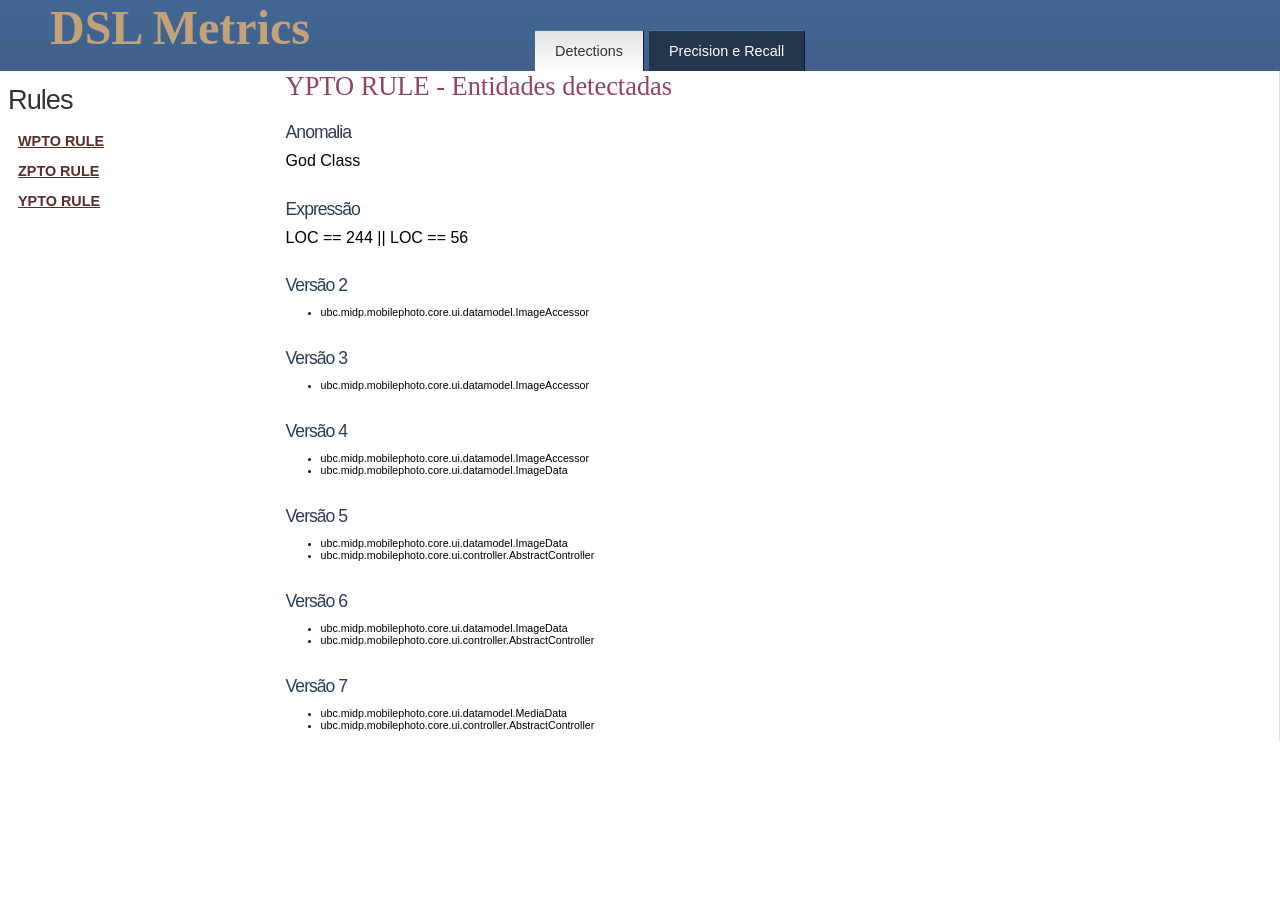
==== dslmetrics/report/detec-ypto.html @ 76623f4b "Adicionando os templates de precision e recall e correção de bugs." ====
<!DOCTYPE html PUBLIC "-//W3C//DTD XHTML 1.0 Strict//EN" "http://www.w3.org/TR/xhtml1/DTD/xhtml1-strict.dtd">
<html xmlns="http://www.w3.org/1999/xhtml">
<head>
<meta http-equiv="Content-Type" content="text/html; charset=UTF-8" />
<link rel="stylesheet" href="styles.css" type="text/css" />
<title>Home</title>
</head>

<body>


				<div id="header">
		
			<div id="logo">
			
				<!--  begin sitename/logo -->
			
				<h1><a href="#">DSL Metrics</a></h1>
				
				<!-- end sitename/logo -->
				
			</div>
		
			<div id="nav">
				<ul>
				
					<!-- begin top navigation -->
										<li class="selected"><a href="index.html">Detections</a></li>
										
										<li><a href="precAndRecIndex.html">Precision e Recall</a></li>
												
										
					<!-- end top navigation -->
					
				</ul>
				
			</div>
			<div class="clear"></div>
</div>	
		<div id="page">
		
						<div id="main-sidebar">
			
				<!-- being sidebar content -->
						
				<div class="sidebar-box">
					<h4>Rules</h4>
					<ul>
												<li><a href="detec-wpto.html" title="WPTO RULE">WPTO RULE</a></li>
												<li><a href="detec-zpto.html" title="ZPTO RULE">ZPTO RULE</a></li>
												<li><a href="detec-ypto.html" title="YPTO RULE">YPTO RULE</a></li>
											</ul>
				</div>
				
				<!-- end sidebar content -->
				
			</div>			
			<div id="main-content">
			
				<!-- begin main content -->
                <h2>YPTO RULE - Entidades detectadas</h2>
				
				<h3>Anomalia</h3>
				<p>God Class</p>
				
                <h3>Expressão</h3>
				
				<p>
					LOC == 244 || LOC == 56
				</p>
				
									<h3>Versão 2</h3>
					
										<p>
					<ul style="font-size:8pt;">
											<li>ubc.midp.mobilephoto.core.ui.datamodel.ImageAccessor</li>
										</ul>
					</p>
					
									<h3>Versão 3</h3>
					
										<p>
					<ul style="font-size:8pt;">
											<li>ubc.midp.mobilephoto.core.ui.datamodel.ImageAccessor</li>
										</ul>
					</p>
					
									<h3>Versão 4</h3>
					
										<p>
					<ul style="font-size:8pt;">
											<li>ubc.midp.mobilephoto.core.ui.datamodel.ImageAccessor</li>
											<li>ubc.midp.mobilephoto.core.ui.datamodel.ImageData</li>
										</ul>
					</p>
					
									<h3>Versão 5</h3>
					
										<p>
					<ul style="font-size:8pt;">
											<li>ubc.midp.mobilephoto.core.ui.datamodel.ImageData</li>
											<li>ubc.midp.mobilephoto.core.ui.controller.AbstractController</li>
										</ul>
					</p>
					
									<h3>Versão 6</h3>
					
										<p>
					<ul style="font-size:8pt;">
											<li>ubc.midp.mobilephoto.core.ui.datamodel.ImageData</li>
											<li>ubc.midp.mobilephoto.core.ui.controller.AbstractController</li>
										</ul>
					</p>
					
									<h3>Versão 7</h3>
					
										<p>
					<ul style="font-size:8pt;">
											<li>ubc.midp.mobilephoto.core.ui.datamodel.MediaData</li>
											<li>ubc.midp.mobilephoto.core.ui.controller.AbstractController</li>
										</ul>
					</p>
					
							
				<!-- end main content -->
				
			</div>
			
			<div class="clear"></div>
			
		</div>

</body>
</html>
---- dslmetrics/report/styles.css ----
html, * {
	margin:0 auto;
	padding:0;
}
body {
	background-image:url('images/bg-gradient.png');
	background-repeat:repeat-x;
	background-color:#ffffff;
	margin:0 auto;
	padding:0;
	font-size:1.0em;
	font-family:"Trebuchet MS", Verdana, Arial;
}

/**
page elements
**/
a {
	color:#426692;
}
a:hover {
	color:#23364E;
}
h1 {
	font-size:3.0em;
	padding-left:30px;
}
h1 a {
	color:#C3A279;
	font-family:Georgia, "Times New Roman", Times, serif;
	text-decoration:none;
}
h1 a:hover {
	color:#C3A279;
	border-bottom:1px solid #C3A279;
}
h2 {
	color:#944267;
	font-family:Georgia, "Times New Roman", Times, serif;
	font-size:1.65em;
	font-weight:normal;
	padding:0 0 0 10px;
}
h3 {
	padding:20px 10px 0px 10px;
	font-family:Arial, Helvetica, sans-serif;
	letter-spacing:-1px;
	font-weight:normal;
	color:#283E59;
	font-size:1.1em;
}
ul, ol {
	margin:0 0 0 45px;
	padding:0;
}
p {
	font-family:"Trebuchet MS", Verdana, Arial;
	padding:5px 10px;
	line-height:1.6em;
}
code {
	display:block;
	background-color:#E0CFB8;
	border:1px solid #C9AC83;
	border-bottom:3px solid #C9AC83;
	border-right:3px solid #C9AC83;
	margin:10px;
	padding:10px;
}
form { 	
	width:90%;
	border:1px solid #cccccc;
	text-align:left;
	margin:0 0 0 10px;
	padding:0;
}
form p {
	border-bottom:1px solid #dddddd;
	margin:0 10px;
	padding:10px;
}
form p input, form p select , form p textarea {
	padding:5px;
	border:1px solid #dddddd;
	border-right:2px solid #cccccc;
	border-bottom:2px solid #cccccc;
	font-family:Verdana, Arial, Helvetica, sans-serif;
	font-size:0.9em;
	
}
form p input.button {
	padding:5px;
	background-color:#304A6B;
	color:#ffffff;
	font-size:1.0em;
	font-family:Geneva, Arial, Helvetica, sans-serif;
	border:2px solid #426693;
	border-right:2px solid #23364E;
	border-bottom:2px solid #23364E;
}
form p.lastformitem {
	border-bottom:none;
}
form span.required {
	font-family:Verdana, Arial, Helvetica, sans-serif;
	color:#ff0000;
	font-weight:bold;
	font-size:0.8em;
	padding:20px;
	margin-top:5px;
}
form p label span.required {
	padding:0;
	font-size:0.7em;
	color:#ff0000;
}
form p span {
	padding-left:10px;
	font-size:0.7em;
	color:#999999;
}
form p span a {
	color:#999999;
}

/**
common classes
**/
.clear {
	clear:both;
}
.bold {
	font-weight:bold;
}

/** 
page wrapper
**/
div#wrap {
	width:90%;
	margin:60px auto 0 auto;
	padding:0;
}
/** 
header logo 
**/
div#logo {
	width:35%;
	float:left;
	padding-left:20px;
}
/** 
top navigation
**/
div#nav {
	width:60%;
	float:right;
	padding:30px 0 0 0;
	margin:0;
}
div#nav ul {
	list-style:none;
	list-style-type:none;
	padding:0;
	margin:0 0 0 20px;
	position:relative;

}
div#nav ul li {
	display:inline;
}
div#nav ul li a {
	display:block;
	float:left;
	padding:12px 20px 0 20px;
	color:#ffffff;
	height:28px;
	font-family:"Trebuchet MS", Verdana, Arial;
	font-weight:normal;
	font-size:0.9em;
	text-decoration:none;
	margin:0 2px;
	background-color:#23364E;
	border-top:1px solid #4972A2;
	border-right:1px solid #131D2A;
}
div#nav ul li.selected a {
	background-image:url('images/bgselected.jpg');
	background-repeat:repeat-x;
	background-position:top left;
	color:#333333;
	margin:0 3px;
}
div#nav ul li a:hover {
	text-decoration:underline;
}
div#nav ul li.selected a:hover {
	text-decoration:none;
}
/**
page container
**/
div#page {
	background-color:#ffffff;
	width:100%;	
}
/** 
main, left, content
**/
div#main-content {
	float:right;
	width:78%;
	border-right:1px solid #dddddd;
	padding-right:5px;
	background-color:#ffffff;
}
/**
sidebar, right, content
**/
div#main-sidebar {
	width:20%;
	float:left;
	padding-left:0px;
	background-color:#ffffff;
}
div.sidebar-box {
	margin:10px 5px;
	padding:3px;
}
div.sidebar-box p {
	font-family:Arial, Helvetica, sans-serif;
	line-height:1.6em;
}
div.sidebar-box ul {
	padding:0;
	margin:0 0 0 10px;
	list-style:none;
}
div.sidebar-box ul li {
	font-family:Arial, Helvetica, sans-serif;
	font-size:0.9em;
	line-height:1.4em;
	padding:5px 0;
}
div.sidebar-box ul li a {
	color:#5B2C29;
	font-size:1.0em;
	font-weight:bold;
}
div.sidebar-box h4 {
	color:#333333;
	font-weight:normal;
	letter-spacing:-1px;
	font-size:1.7em;
	margin:0 0 10px 0;
	padding:0;
	font-family:Geneva, Arial, Helvetica, sans-serif;
}
div.brown-box {
	background-color:#C9A983;
	border:1px solid #B0844F;
	margin:10px 15px;
	color:#ffffff;
}
div.brown-box a {
	color:#ffffff;
	font-weight:bold;
}
/**
footer
**/
div.footer {
	background-image:url('images/footer-left.gif');
	background-repeat:no-repeat;
	background-position:top left;
	background-color:#3F618C;
	margin-top:30px;
}
div.footer-level-2 {
	background-image:url('images/footer-right.gif');
	background-repeat:no-repeat;
	background-position:top right;
}
div.footer p {
	text-align:center;
	padding:15px 0;
}
div.footer p a {
	padding:4px;
	color:#ffffff;
	font-family:"Trebuchet MS", Verdana, Arial;
	font-size:0.8em;
	text-decoration:none;
	margin:0 10px;
	background-color:#345074;
}
/**
page end - below footer
**/
div.page-end {
	background-color:#253952;
	border-top:1px solid #4F79B0;
	background-image:url('images/page-end-fade.jpg');
	background-repeat:repeat-x;
	padding:5px 0 10px 0;
}
div.page-end p {
	color:#ffffff;
	text-align:center;
	font-size:0.7em;
	font-family:"Trebuchet MS", Verdana, Arial;
}
div.page-end a {
	font-family:"Trebuchet MS", Verdana, Arial;
	color:#ffffff;
	font-weight:normal;
	border-bottom:1px solid #ffffff;
	text-decoration:none;
}
div.page-end a:hover {
	background-color:transparent;
}
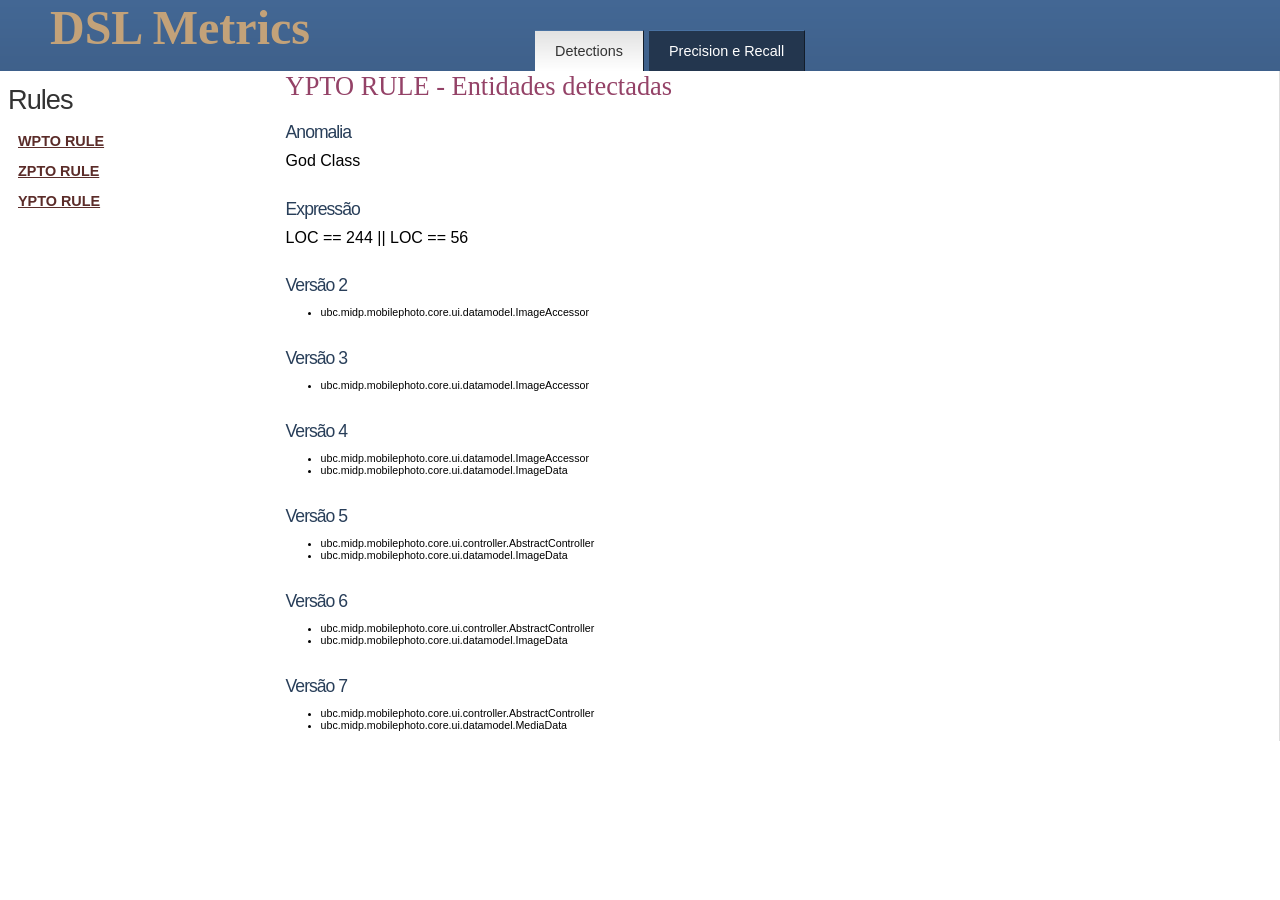
==== commit 387131b3: "(1) inclusão das métricas sensíveis  história (2) alteração do retorna da métrica de uma entidade: a" ====
--- a/dslmetrics/report/detec-ypto.html
+++ b/dslmetrics/report/detec-ypto.html
@@ -98,8 +98,8 @@
 					
 										<p>
 					<ul style="font-size:8pt;">
+											<li>ubc.midp.mobilephoto.core.ui.controller.AbstractController</li>
 											<li>ubc.midp.mobilephoto.core.ui.datamodel.ImageData</li>
-											<li>ubc.midp.mobilephoto.core.ui.controller.AbstractController</li>
 										</ul>
 					</p>
 					
@@ -107,8 +107,8 @@
 					
 										<p>
 					<ul style="font-size:8pt;">
+											<li>ubc.midp.mobilephoto.core.ui.controller.AbstractController</li>
 											<li>ubc.midp.mobilephoto.core.ui.datamodel.ImageData</li>
-											<li>ubc.midp.mobilephoto.core.ui.controller.AbstractController</li>
 										</ul>
 					</p>
 					
@@ -116,8 +116,8 @@
 					
 										<p>
 					<ul style="font-size:8pt;">
+											<li>ubc.midp.mobilephoto.core.ui.controller.AbstractController</li>
 											<li>ubc.midp.mobilephoto.core.ui.datamodel.MediaData</li>
-											<li>ubc.midp.mobilephoto.core.ui.controller.AbstractController</li>
 										</ul>
 					</p>
 					
